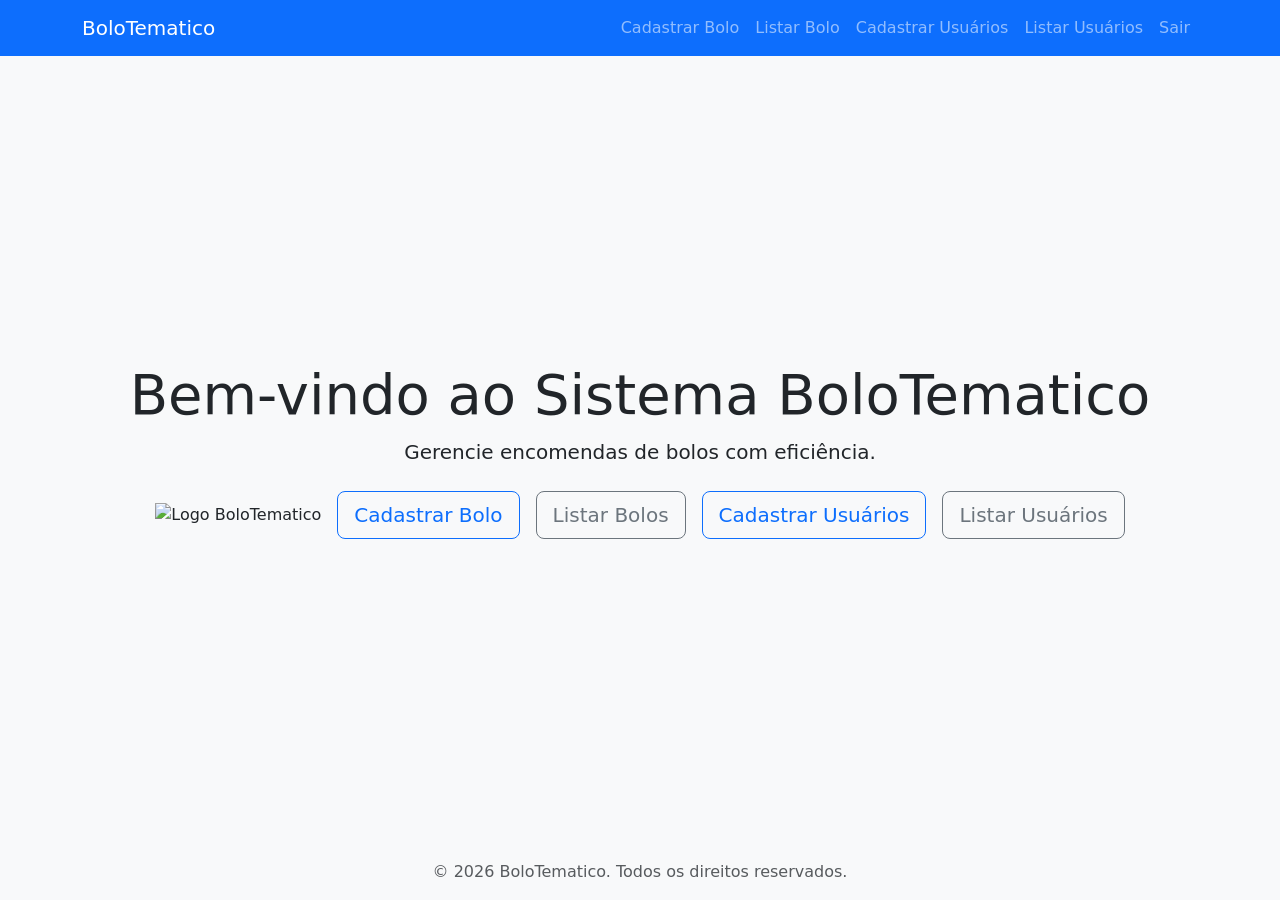
==== src/main/resources/static/index.html @ ff36e02c "adicionar páginas estáticas" ====
<!DOCTYPE html>
<html lang="pt-BR">
<head>
    <meta charset="UTF-8">
    <title>BoloTematico - Início</title>
    <link href="https://cdn.jsdelivr.net/npm/bootstrap@5.3.3/dist/css/bootstrap.min.css" rel="stylesheet">
    <link rel="stylesheet" href="/css/index.css">
</head>
<body class="bg-light d-flex flex-column min-vh-100">

<nav class="navbar navbar-expand-lg navbar-dark bg-primary">
    <div class="container">
        <a class="navbar-brand" href="#">BoloTematico</a>
        <div class="collapse navbar-collapse">
            <ul class="navbar-nav ms-auto">
                <li class="nav-item"><a class="nav-link" href="cadastrarBolo.html">Cadastrar Bolo</a></li>
                <li class="nav-item"><a class="nav-link" href="listarBolos.html">Listar Bolo</a></li>
                <li class="nav-item"><a class="nav-link" href="cadastrarUsuario.html">Cadastrar Usuários</a></li>
                <li class="nav-item"><a class="nav-link" href="listarUsuarios.html">Listar Usuários</a></li>
                <li class="nav-item"><a class="nav-link" href="/auth/logout">Sair</a></li>
            </ul>
        </div>
    </div>
</nav>

<main class="flex-grow-1 d-flex justify-content-center align-items-center text-center">
    <div class="home-container text-center">
        <h1 class="display-4">Bem-vindo ao Sistema BoloTematico</h1>
        <p class="lead mb-4">Gerencie encomendas de bolos com eficiência.</p>

        <div class="d-flex flex-column flex-md-row justify-content-center align-items-center gap-3 mt-4">
            <img src="/img/logo-bolotematico.webp" alt="Logo BoloTematico" class="logo">
            <div class="d-flex gap-3 flex-wrap btn-group-home">
                <a href="cadastrarBolo.html" class="btn btn-outline-primary btn-lg">Cadastrar Bolo</a>
                <a href="listarBolos.html" class="btn btn-outline-secondary btn-lg">Listar Bolos</a>
                <a href="cadastrarUsuario.html" class="btn btn-outline-primary btn-lg">Cadastrar Usuários</a>
                <a href="listarUsuarios.html" class="btn btn-outline-secondary btn-lg">Listar Usuários</a>
            </div>
        </div>
    </div>
</main>

<!-- Logo animada -->

<footer class="text-center text-muted py-3">
    &copy; 2026 BoloTematico. Todos os direitos reservados.
</footer>
<script
        src="https://cdn.jsdelivr.net/npm/bootstrap@5.3.3/dist/js/bootstrap.bundle.min.js"
        integrity="sha384-YvpcrYf0tY3lHB60NNkmXc5s9fDVZLESaAA55NDzOxhy9GkcIdslK1eN7N6jIeHz"
        crossorigin="anonymous">
</script>

</body>
</html>
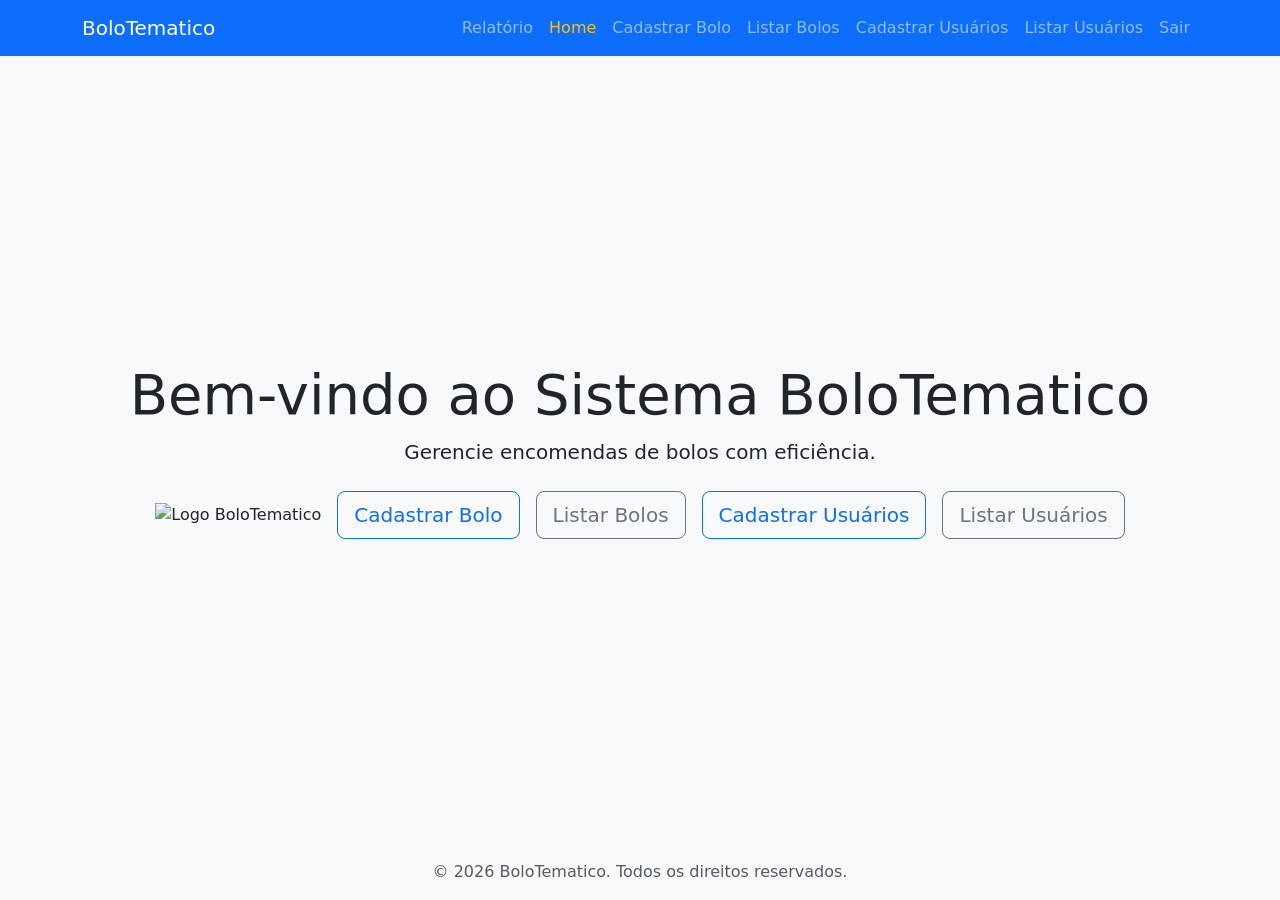
==== commit 3d2ad1bb: "reajustes na barra de navegação" ====
--- a/src/main/resources/static/index.html
+++ b/src/main/resources/static/index.html
@@ -10,11 +10,13 @@
 
 <nav class="navbar navbar-expand-lg navbar-dark bg-primary">
     <div class="container">
-        <a class="navbar-brand" href="#">BoloTematico</a>
+        <a class="navbar-brand" href="/">BoloTematico</a>
         <div class="collapse navbar-collapse">
             <ul class="navbar-nav ms-auto">
+                <li class="nav-item"><a href="#" class="nav-link" onclick="baixarRelatorioPDF(event)">Relatório</a></li>
+                <li class="nav-item"><a class="nav-link link-warning">Home</a></li>
                 <li class="nav-item"><a class="nav-link" href="cadastrarBolo.html">Cadastrar Bolo</a></li>
-                <li class="nav-item"><a class="nav-link" href="listarBolos.html">Listar Bolo</a></li>
+                <li class="nav-item"><a class="nav-link" href="listarBolos.html">Listar Bolos</a></li>
                 <li class="nav-item"><a class="nav-link" href="cadastrarUsuario.html">Cadastrar Usuários</a></li>
                 <li class="nav-item"><a class="nav-link" href="listarUsuarios.html">Listar Usuários</a></li>
                 <li class="nav-item"><a class="nav-link" href="/auth/logout">Sair</a></li>
@@ -45,6 +47,26 @@
 <footer class="text-center text-muted py-3">
     &copy; 2026 BoloTematico. Todos os direitos reservados.
 </footer>
+
+<script>
+    async function baixarRelatorioPDF(event) {
+        event.preventDefault();
+        try {
+            const response = await fetch('/report/pdf');
+
+            if (!response.ok) {
+                throw new Error('Erro ao gerar relatório');
+            }
+
+            const blob = await response.blob();
+            const pdfUrl = URL.createObjectURL(blob);
+            window.open(pdfUrl, '_blank');
+        } catch (e) {
+            console.error(e);
+            alert('Não foi possível carregar o relatório PDF.');
+        }
+    }
+</script>
 <script
         src="https://cdn.jsdelivr.net/npm/bootstrap@5.3.3/dist/js/bootstrap.bundle.min.js"
         integrity="sha384-YvpcrYf0tY3lHB60NNkmXc5s9fDVZLESaAA55NDzOxhy9GkcIdslK1eN7N6jIeHz"
